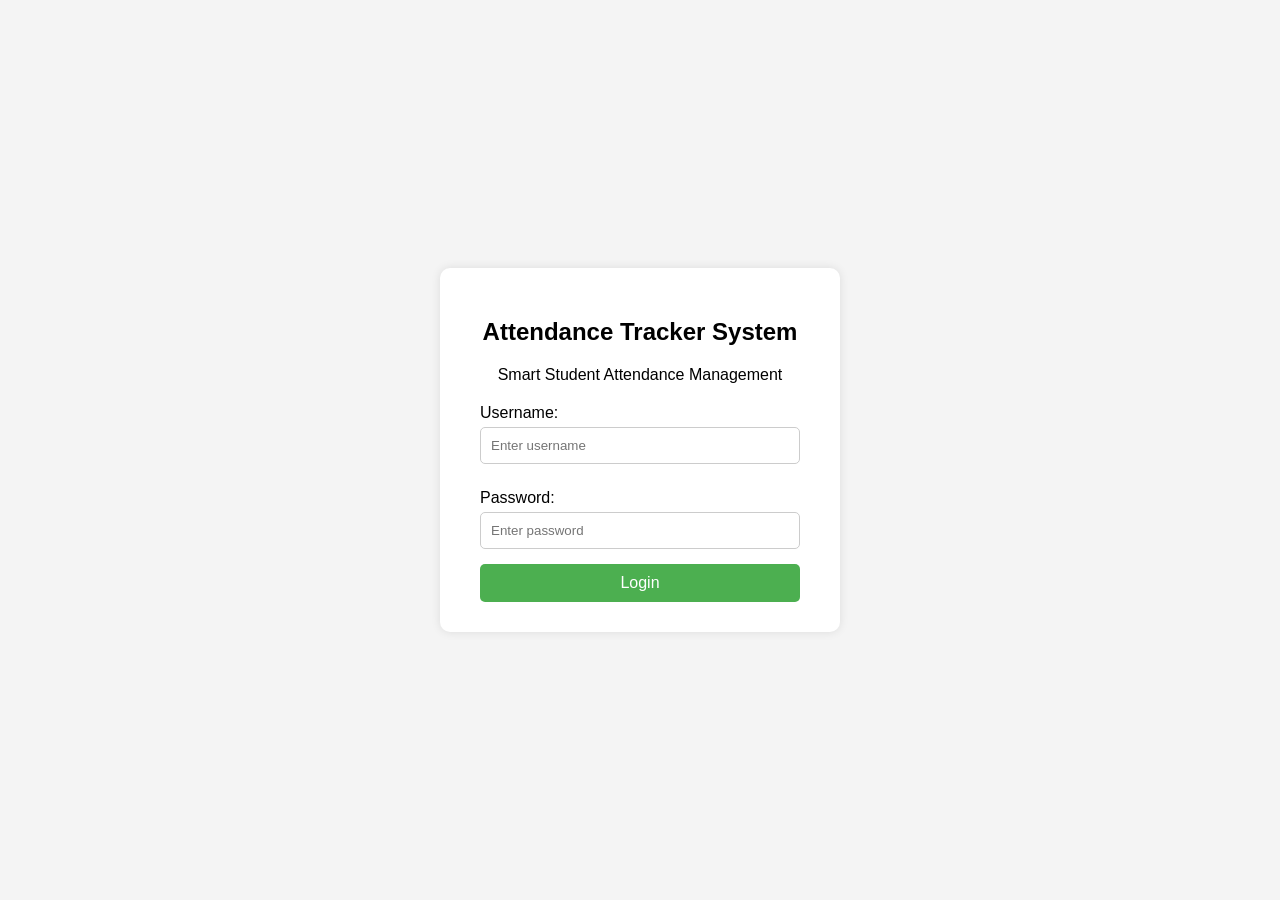
==== index.html @ e521389f "Initial commit" ====
<!DOCTYPE html>
<html>
  <head>
    <title>Login - Attendance Tracker</title>
    <style>
      body {
        margin: 0;
        padding: 0;
        font-family: Arial, sans-serif;
        background: #f4f4f4;
        display: flex;
        justify-content: center;
        align-items: center;
        height: 100vh;
      }

      .login-container {
        background: white;
        padding: 30px 40px;
        border-radius: 10px;
        box-shadow: 0 0 10px rgba(0, 0, 0, 0.1);
        width: 100%;
        max-width: 400px;
        box-sizing: border-box;
      }

      .login-container h2 {
        text-align: center;
        margin-bottom: 20px;
      }

      .login-container label {
        display: block;
        margin: 10px 0 5px;
      }

      .login-container input {
        width: 100%;
        padding: 10px;
        margin-bottom: 15px;
        border-radius: 5px;
        border: 1px solid #ccc;
        box-sizing: border-box;
      }

      .login-container button {
        width: 100%;
        padding: 10px;
        background-color: #4caf50;
        color: white;
        border: none;
        border-radius: 5px;
        cursor: pointer;
        font-size: 16px;
      }

      .login-container button:hover {
        background-color: #45a049;
      }
    </style>
  </head>
  <body>
    <div class="login-container">
      <h2>Attendance Tracker System</h2>
<p style="text-align:center; margin-bottom:20px;">
Smart Student Attendance Management
</p>
      <form onsubmit="return validateLogin()">
        <label for="username">Username:</label>
        <input
          type="text"
          id="username"
          placeholder="Enter username"
          required
        />

        <label for="password">Password:</label>
        <input
          type="password"
          id="password"
          placeholder="Enter password"
          required
        />

        <button type="submit">Login</button>
      </form>
    </div>

    <script>
      function validateLogin() {
        const username = document.getElementById("username").value;
        const password = document.getElementById("password").value;

        const validUsername = "admin";
        const validPassword = "admin123";

        if (username === validUsername && password === validPassword) {
          window.location.href = "home.html"; // Replace with your next page
          return false;
        } else {
          alert("Invalid username or password!");
          return false;
        }
      }
    </script>
  </body>
</html>
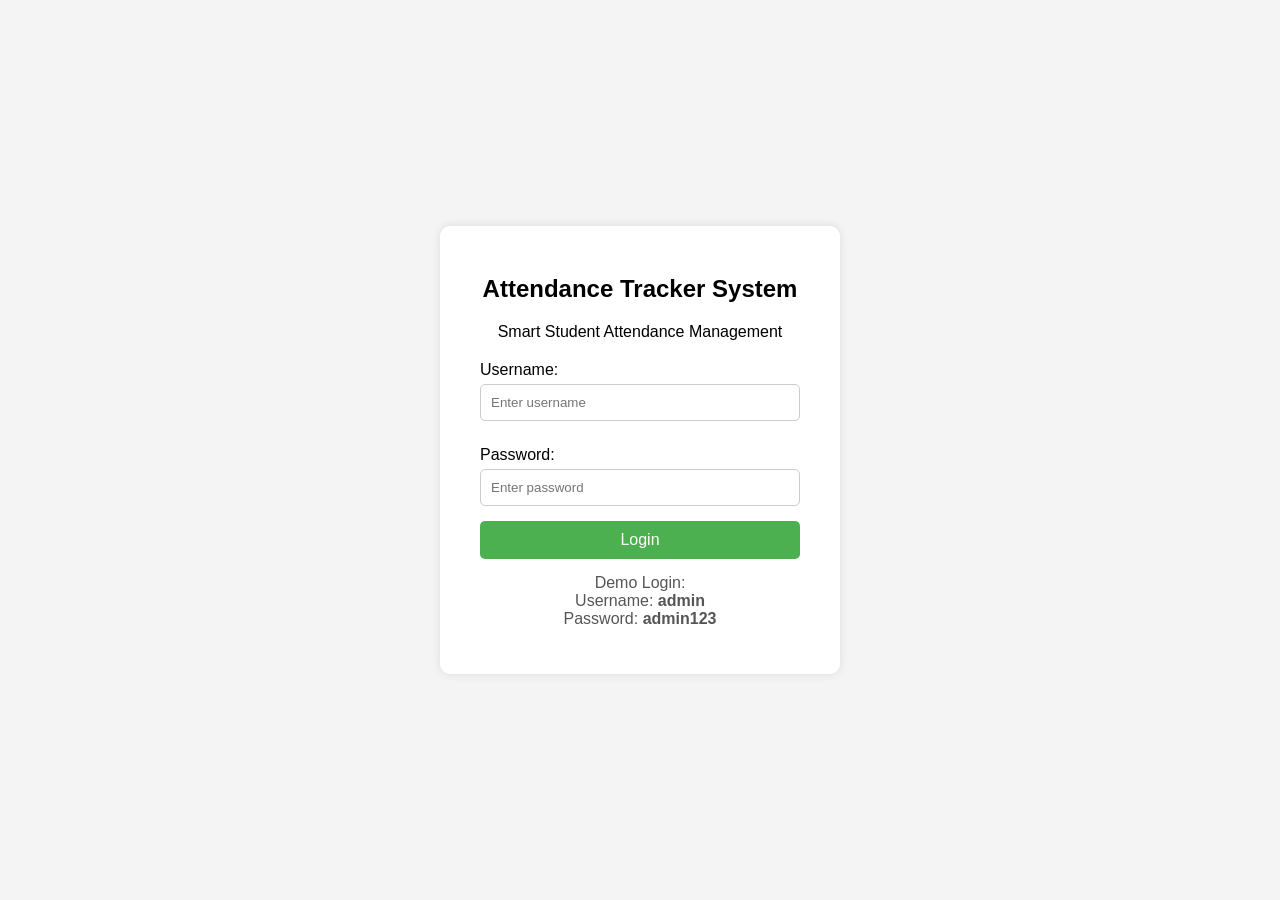
==== commit 50af2469: "Added demo login credentials" ====
--- a/index.html
+++ b/index.html
@@ -83,7 +83,13 @@
         />
 
         <button type="submit">Login</button>
+<p style="text-align: center; margin-top: 15px; color: #555;">
+  Demo Login:<br />
+  Username: <b>admin</b><br />
+  Password: <b>admin123</b>
+</p>
       </form>
+
     </div>
 
     <script>
